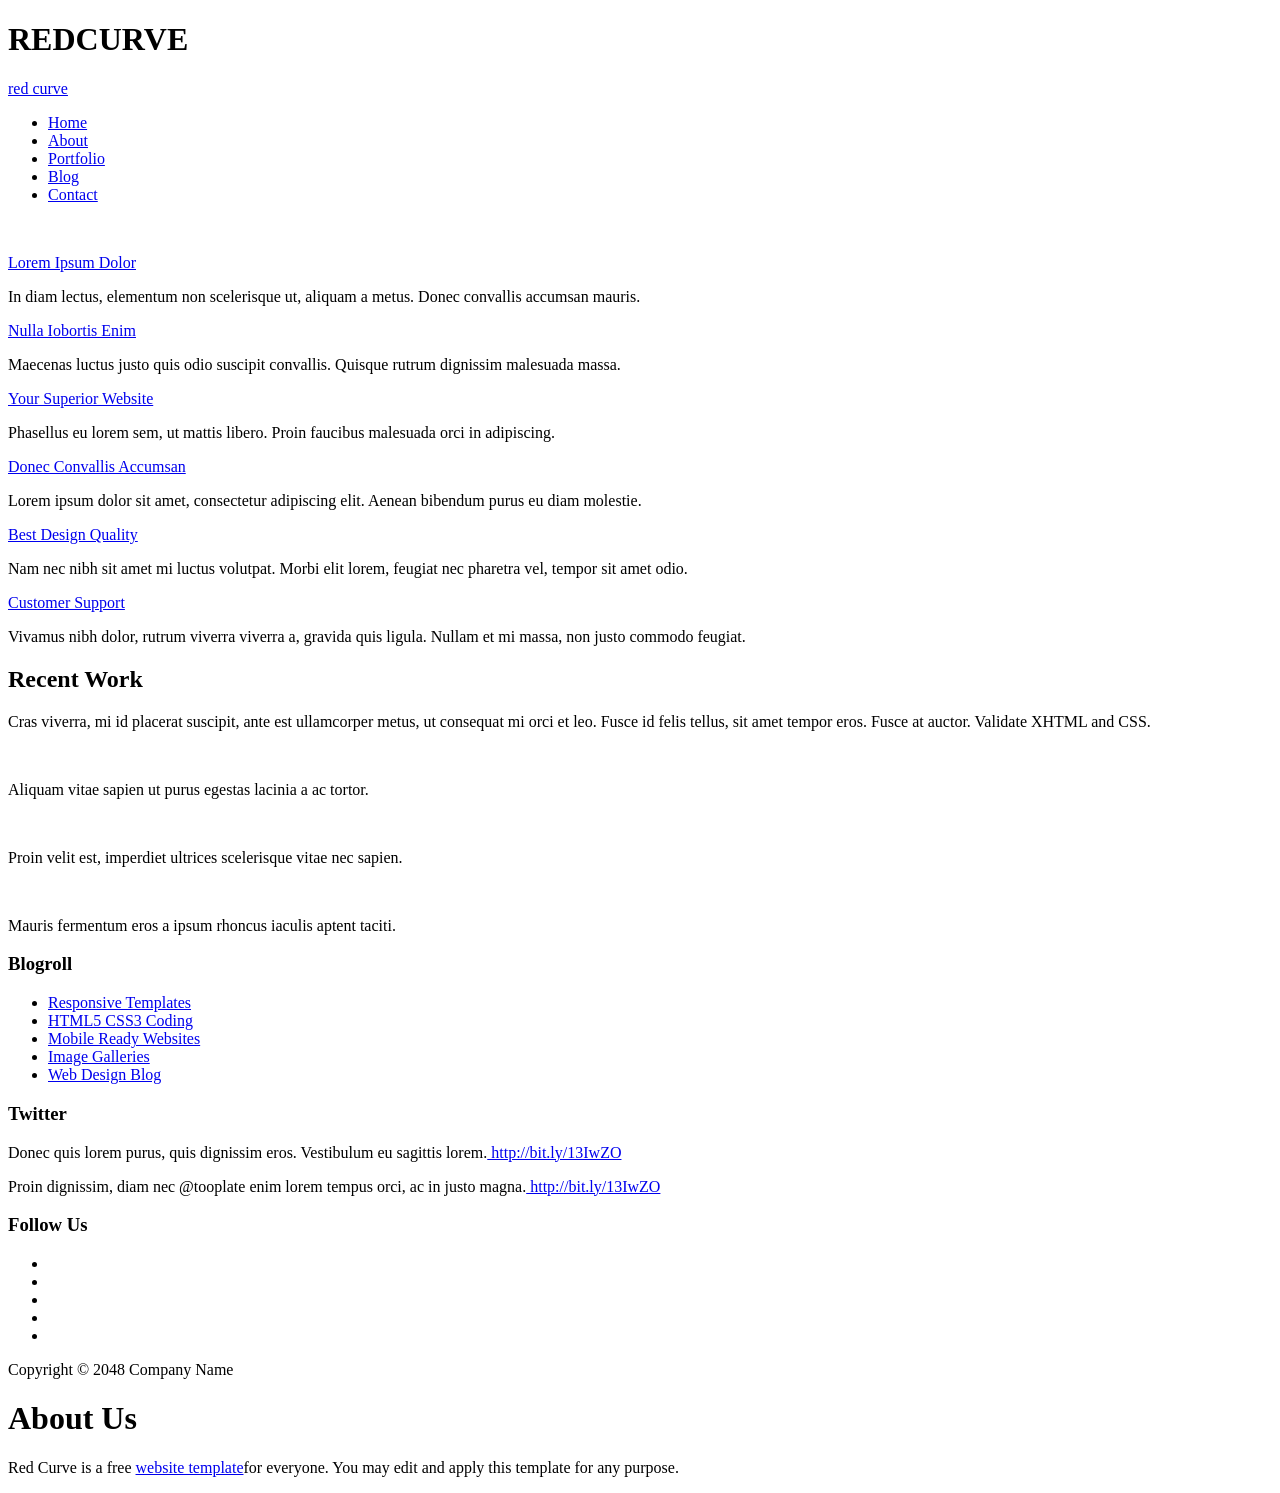
==== index.html @ 305aa22f "new file added" ====
<!Doctype html>
<html>
    <head>
        <title>Html tags(task01)</title>
        <meta name="keywords" content="Semantic elements,Semantica"/>
        <meta name="description" content="Let's learn programming"/>
        <meta http-equiv="Content-Type" content="charset=UTF-8"/>
    </head>
    <body>
        <!-- header section start -->
        <header>
                <h1>REDCURVE</h1>
                <a href="#">red curve</a>
                <nav>
                    <ul>
                        <li><a href="#">Home</a></li>
                        <li><a href="#">About</a></li>
                        <li><a href="#">Portfolio</a></li>
                        <li><a href="#">Blog</a></li>
                        <li><a href="#">Contact</a></li>
                    </ul>
                </nav>
        </header>
        <!-- header section end -->
        <!-- main section start -->
        <main>
            <!-- section-01 start -->
            <section>
                <figure><img src="" alt=""></figure>
            </section>
            <!-- section-01 end -->
            <!-- section-02 start -->
            <section>
                <div>
                  <span></span>
                  <a href="#">Lorem Ipsum Dolor</a>
                  <p>In diam lectus, elementum non scelerisque ut, aliquam a metus. Donec convallis accumsan mauris.</p>
                </div>
                <div>
                  <span></span>
                  <a href="#">Nulla Iobortis Enim</a>
                  <p>Maecenas luctus justo quis odio suscipit convallis. Quisque rutrum dignissim malesuada massa.</p>
                </div>
                <div>
                  <span></span>
                  <a href="#">Your Superior Website</a>
                  <p>Phasellus eu lorem sem, ut mattis libero. Proin faucibus malesuada orci in adipiscing.</p>
                </div>
                <div>
                    <span></span>
                  <a href="#">Donec Convallis Accumsan</a>
                  <p>Lorem ipsum dolor sit amet, consectetur adipiscing elit. Aenean bibendum purus eu diam molestie.</p>
                </div>
                <div>
                    <span></span>
                  <a href="#">Best Design Quality</a>
                  <p>Nam nec nibh sit amet mi luctus volutpat. Morbi elit lorem, feugiat nec pharetra vel, tempor sit amet odio.</p>
                </div>
                <div>
                    <span></span>
                  <a href="#">Customer Support</a>
                  <p>Vivamus nibh dolor, rutrum viverra viverra a, gravida quis ligula. Nullam et mi massa, non justo commodo feugiat.</p>
                </div>
            </section>
            <!-- section-02 end -->
            <!-- section-03 start -->
            <section>
                <div>
                   <h1>Recent Work</h1>
                   <p>Cras viverra, mi id placerat suscipit, ante est ullamcorper metus, ut consequat mi orci et leo. Fusce id felis tellus, sit amet tempor eros. Fusce at auctor. Validate XHTML and CSS.</p> 
                </div>
                <div>
                    <figure><img src="" alt=""></figure>
                    <p>Aliquam vitae sapien ut purus egestas lacinia a ac tortor.</p>
                </div>
                <div>
                    <figure><img src="" alt=""></figure>
                    <p>Proin velit est, imperdiet ultrices scelerisque vitae nec sapien.</p>
                </div>
                <div>
                    <figure><img src="" alt=""></figure>
                    <p>Mauris fermentum eros a ipsum rhoncus iaculis aptent taciti.</p>
                </div>
            </section>
            <!-- section-03 end -->
            <!-- footer section start -->
            <footer>
                <div>
                    <h3>Blogroll</h3>
                    <ul>
                        <li><a href="#">Responsive Templates</a></li>
                        <li><a href="#">HTML5 CSS3 Coding</a></li>
                        <li><a href="#">Mobile Ready Websites</a></li>
                        <li><a href="#">Image Galleries</a></li>
                        <li><a href="#">Web Design Blog</a></li>
                    </ul>
                </div>
                <div>
                    <h3>Twitter</h3>
                    <p>Donec quis lorem purus, quis dignissim eros. Vestibulum eu sagittis lorem.<a href="#"> http://bit.ly/13IwZO</a></p>
                    <p>Proin dignissim, diam nec @tooplate enim lorem tempus orci, ac in justo magna.<a href="#"> http://bit.ly/13IwZO</a></p>
                </div>
                <div>
                    <h3>Follow Us</h3>
                    <ul>
                        <li><a href="#"></a></li>
                        <li><a href="#"></a></li>
                        <li><a href="#"></a></li>
                        <li><a href="#"></a></li>
                        <li><a href="#"></a></li>
                    </ul>
                    <p>Copyright © 2048 Company Name</p>
                </div>
                <div>
                    <h1>About Us</h1>
                    <p>Red Curve is a free <a href="#">website template</a>for everyone. You may edit and apply this template for any purpose.</p>
                </div>
            </footer>
        </main>
        <!-- main section end -->
    </body>
</html>
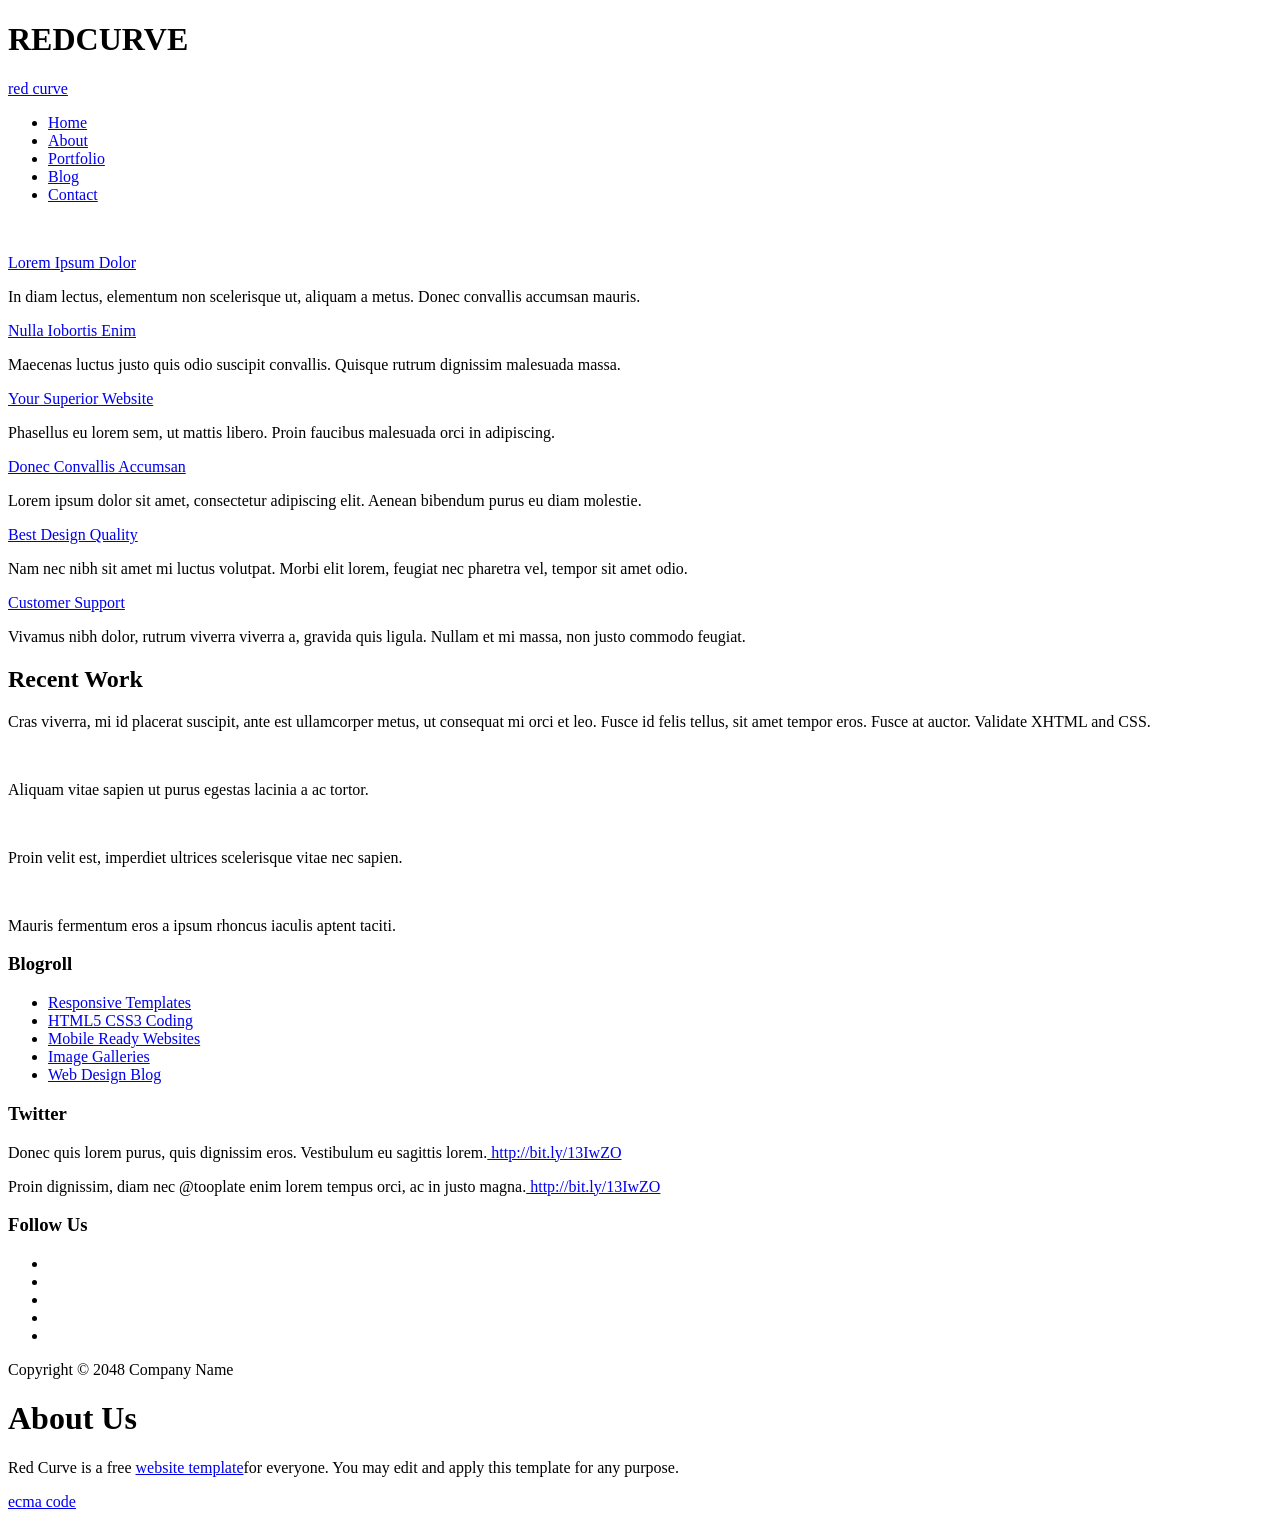
==== commit b6a9fad8: "second comment" ====
--- a/index.html
+++ b/index.html
@@ -116,6 +116,7 @@
                     <p>Red Curve is a free <a href="#">website template</a>for everyone. You may edit and apply this template for any purpose.</p>
                 </div>
             </footer>
+            <a href="#">ecma code</a>
         </main>
         <!-- main section end -->
     </body>
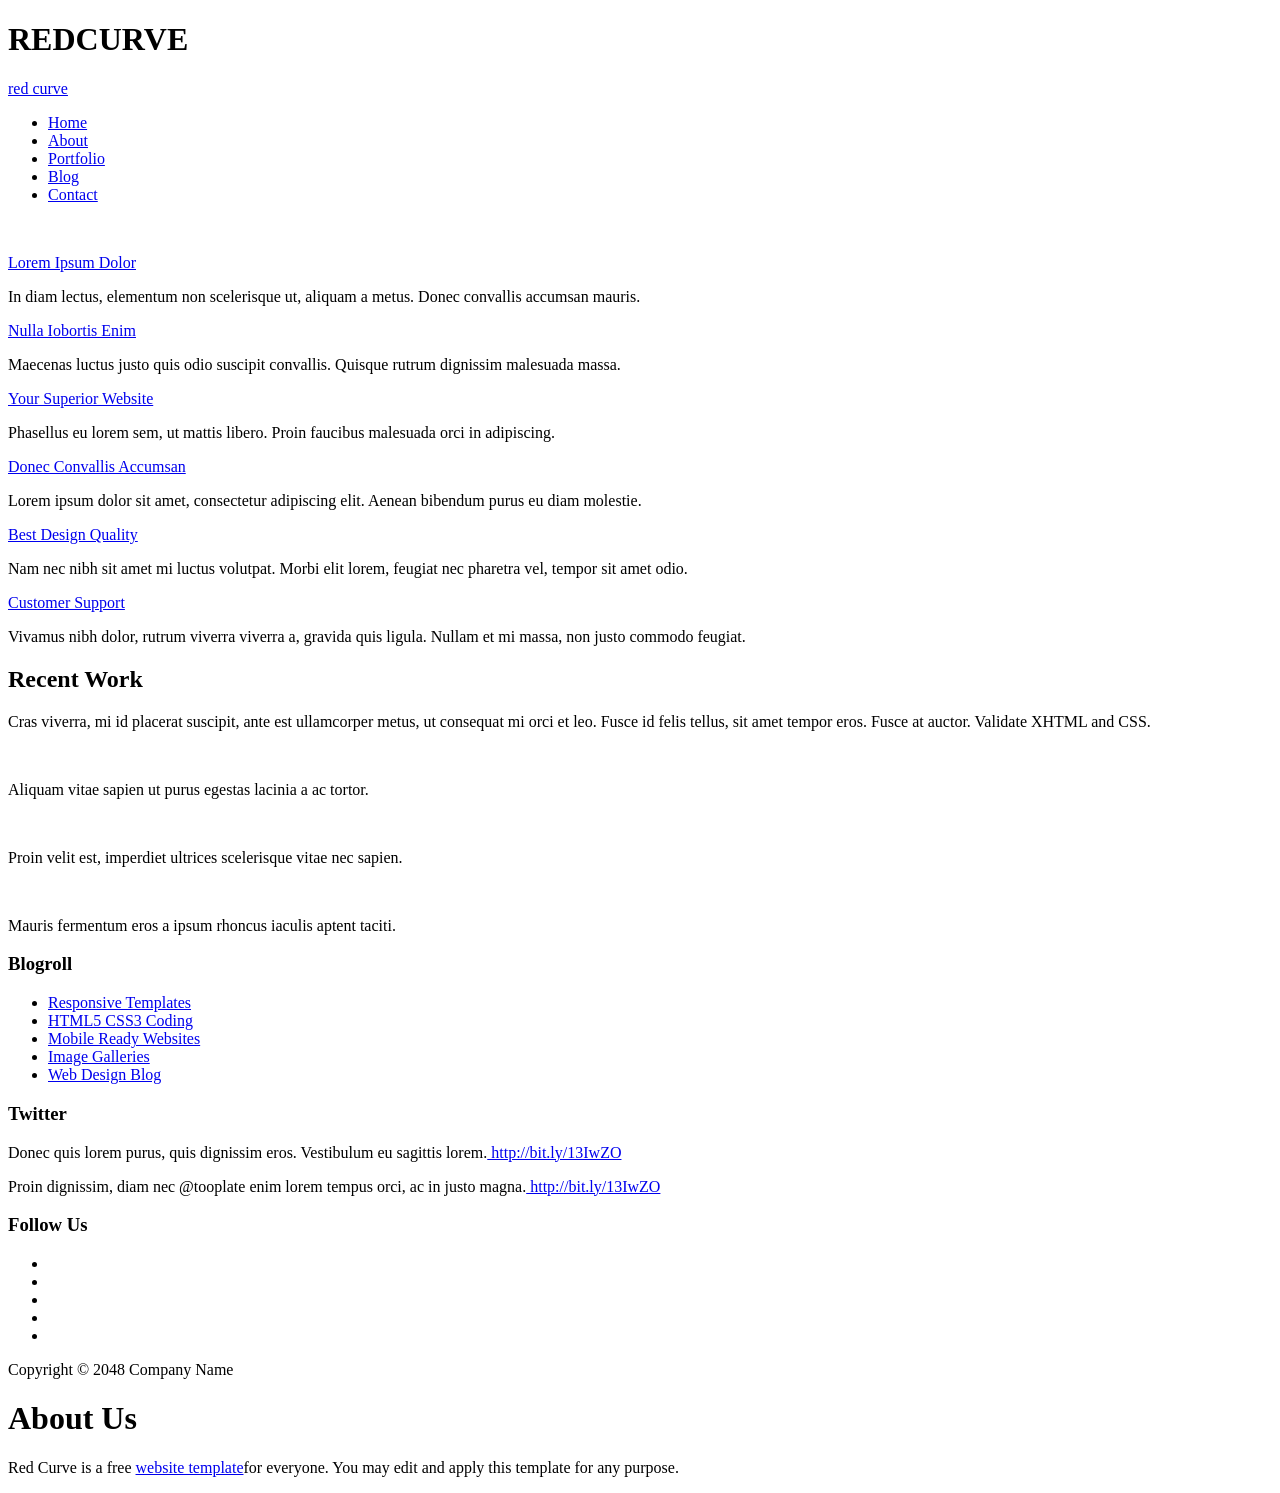
==== commit c9280fc6: "last change remove" ====
--- a/index.html
+++ b/index.html
@@ -116,7 +116,6 @@
                     <p>Red Curve is a free <a href="#">website template</a>for everyone. You may edit and apply this template for any purpose.</p>
                 </div>
             </footer>
-            <a href="#">ecma code</a>
         </main>
         <!-- main section end -->
     </body>
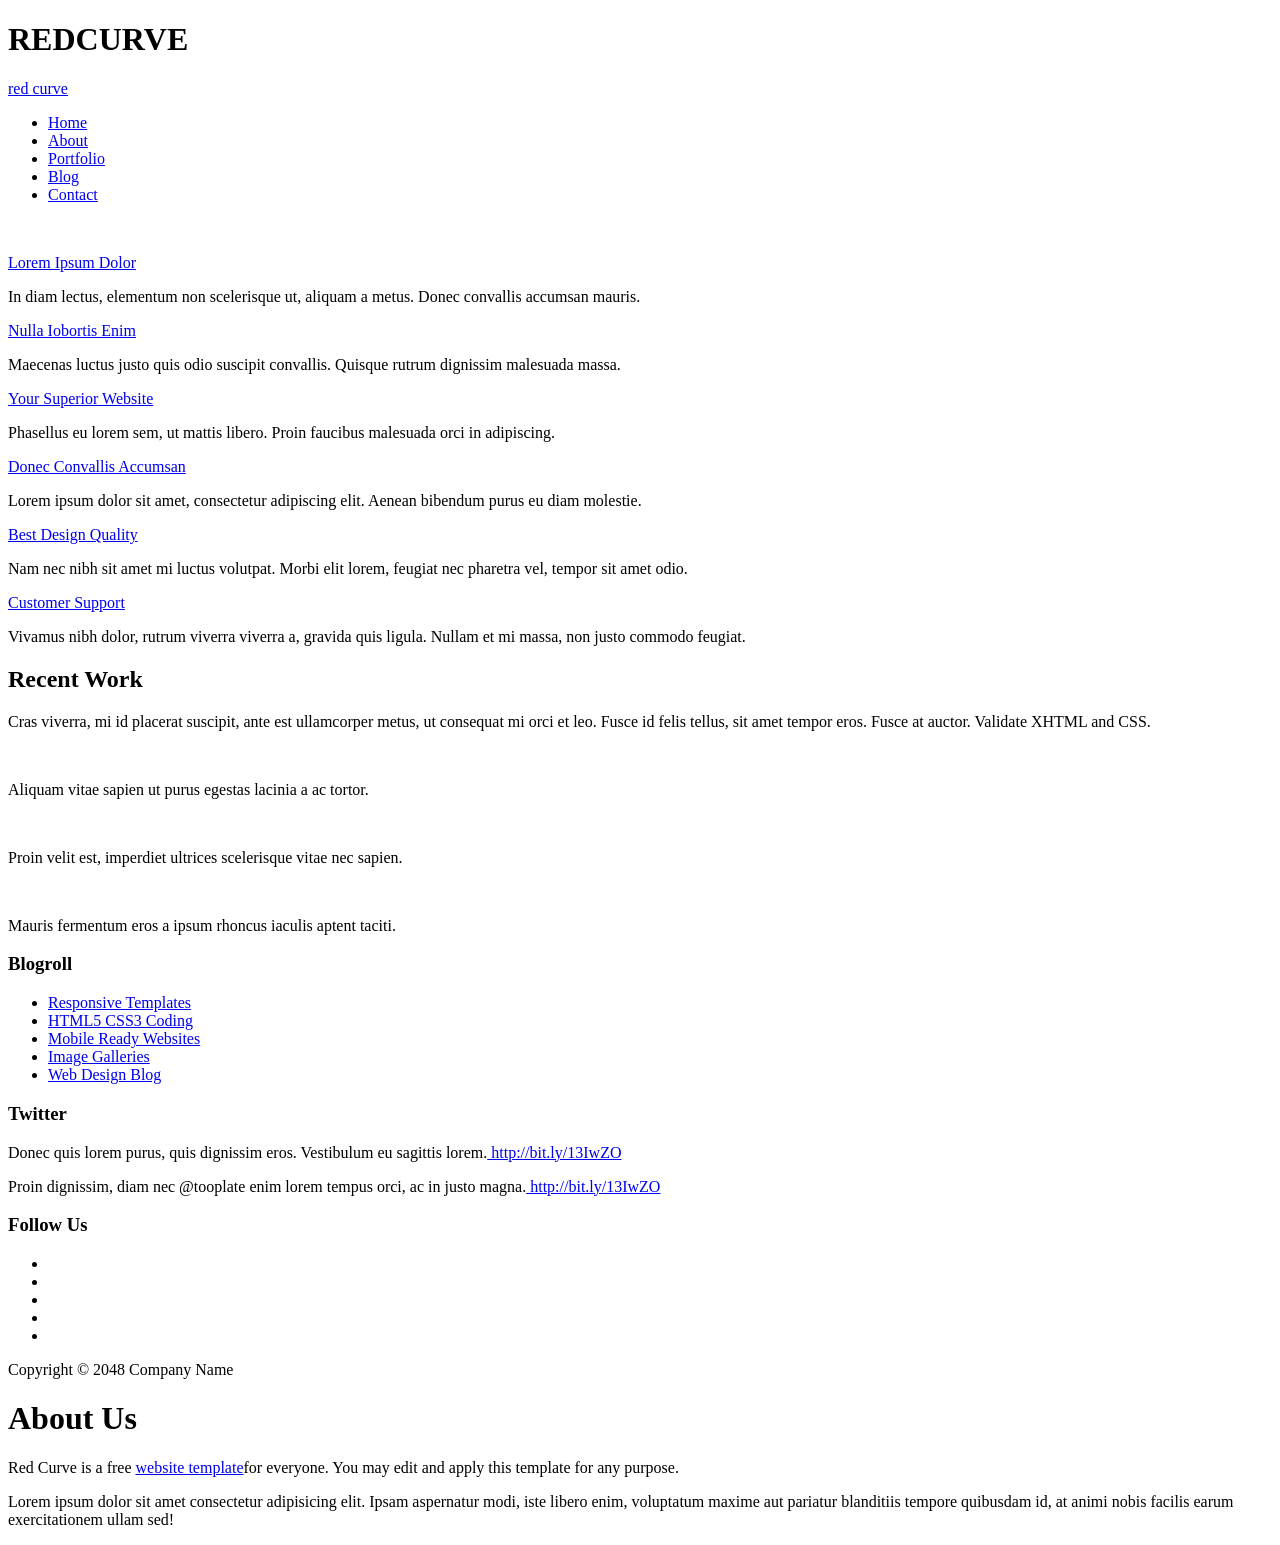
==== commit 530da849: "deyisiklik" ====
--- a/index.html
+++ b/index.html
@@ -116,6 +116,7 @@
                     <p>Red Curve is a free <a href="#">website template</a>for everyone. You may edit and apply this template for any purpose.</p>
                 </div>
             </footer>
+            <p>Lorem ipsum dolor sit amet consectetur adipisicing elit. Ipsam aspernatur modi, iste libero enim, voluptatum maxime aut pariatur blanditiis tempore quibusdam id, at animi nobis facilis earum exercitationem ullam sed!</p>
         </main>
         <!-- main section end -->
     </body>
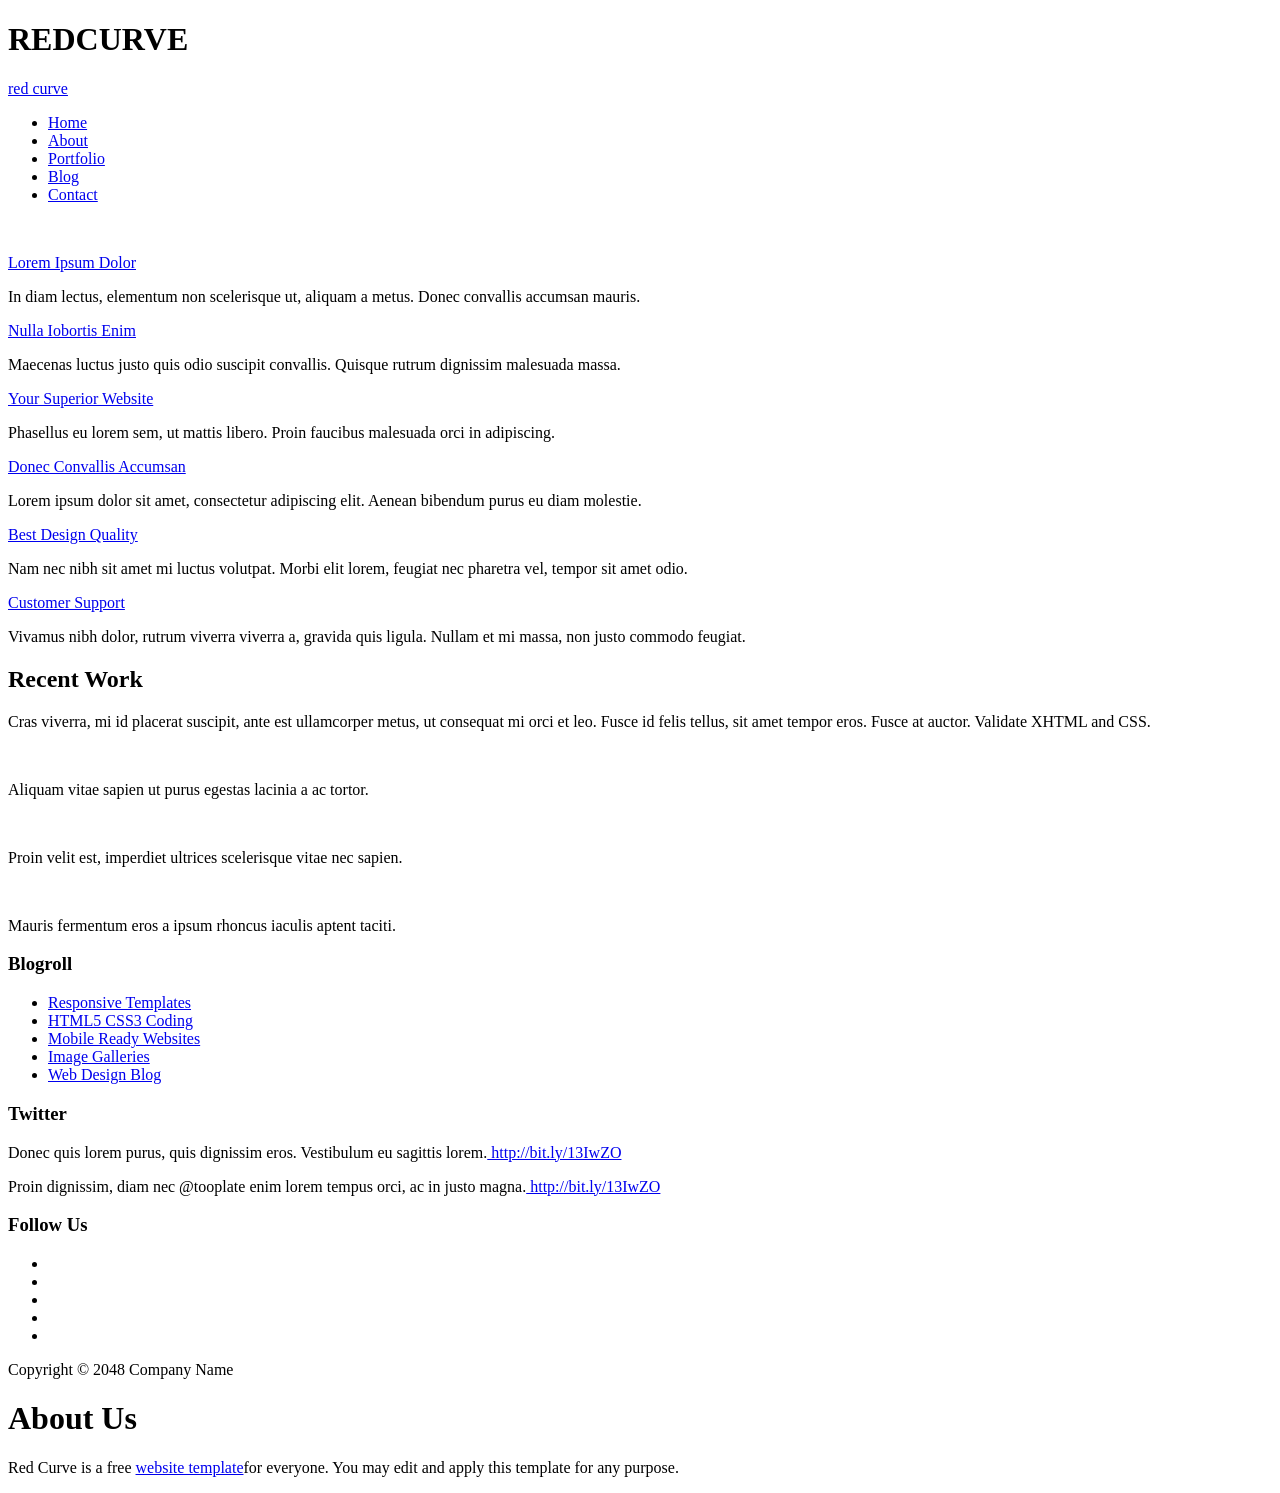
==== commit 21df9ff3: "new" ====
--- a/index.html
+++ b/index.html
@@ -116,7 +116,6 @@
                     <p>Red Curve is a free <a href="#">website template</a>for everyone. You may edit and apply this template for any purpose.</p>
                 </div>
             </footer>
-            <p>Lorem ipsum dolor sit amet consectetur adipisicing elit. Ipsam aspernatur modi, iste libero enim, voluptatum maxime aut pariatur blanditiis tempore quibusdam id, at animi nobis facilis earum exercitationem ullam sed!</p>
         </main>
         <!-- main section end -->
     </body>
